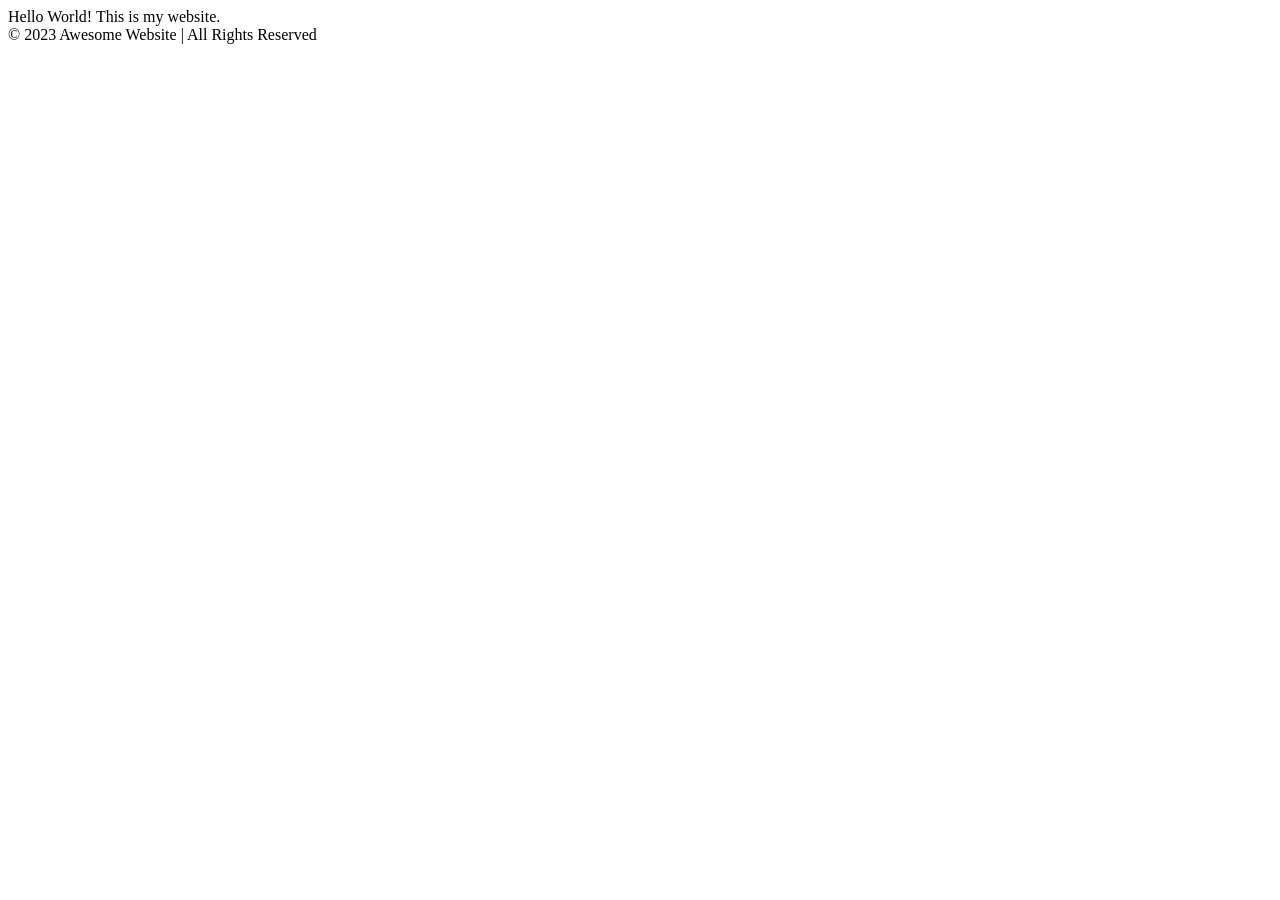
==== index.html @ 6719b354 "added nav and footer" ====
<!doctype html>
<html>
  <head>
    <title>Awesome Website</title>
  </head>
  <body>
    <nav>
      <main></main>
    </nav>
    <header></header>
    <main>Hello World! This is my website.</main>
    <footer>© 2023 Awesome Website | All Rights Reserved</footer>
  </body>
</html>
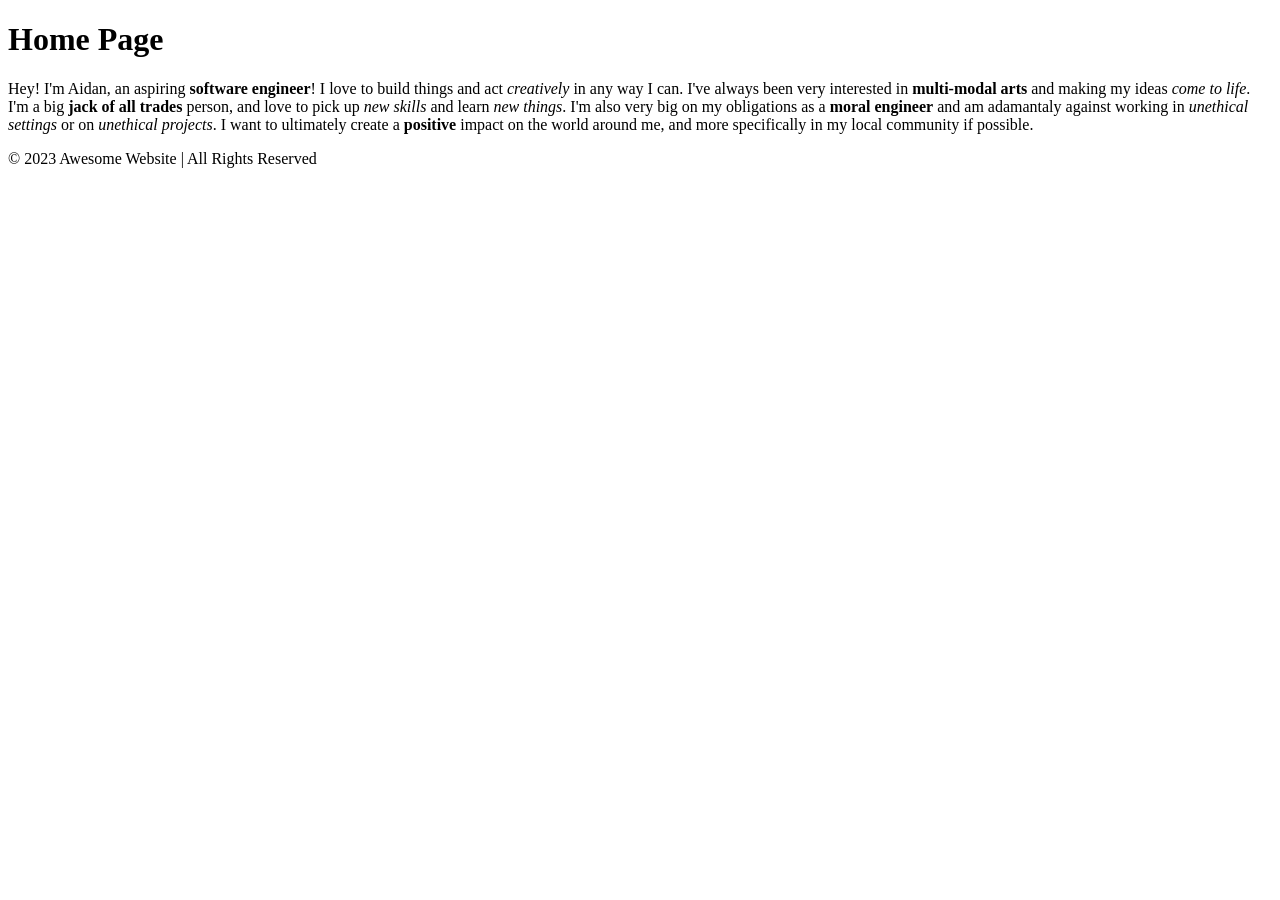
==== commit f44090e7: "added content to index" ====
--- a/index.html
+++ b/index.html
@@ -7,8 +7,22 @@
     <nav>
       <main></main>
     </nav>
-    <header></header>
-    <main>Hello World! This is my website.</main>
+    <main>
+      <h1>Home Page</h1>
+      <p>
+        Hey! I'm Aidan, an aspiring <strong>software engineer</strong>! I love
+        to build things and act <em>creatively</em> in any way I can. I've
+        always been very interested in <strong>multi-modal arts</strong> and
+        making my ideas <em>come to life</em>. I'm a big
+        <strong>jack of all trades</strong> person, and love to pick up
+        <em>new skills</em> and learn <em>new things</em>. I'm also very big on
+        my obligations as a <strong>moral engineer</strong> and am adamantaly
+        against working in <em>unethical settings</em> or on
+        <em>unethical projects</em>. I want to ultimately create a
+        <strong>positive</strong> impact on the world around me, and more
+        specifically in my local community if possible.
+      </p>
+    </main>
     <footer>© 2023 Awesome Website | All Rights Reserved</footer>
   </body>
 </html>
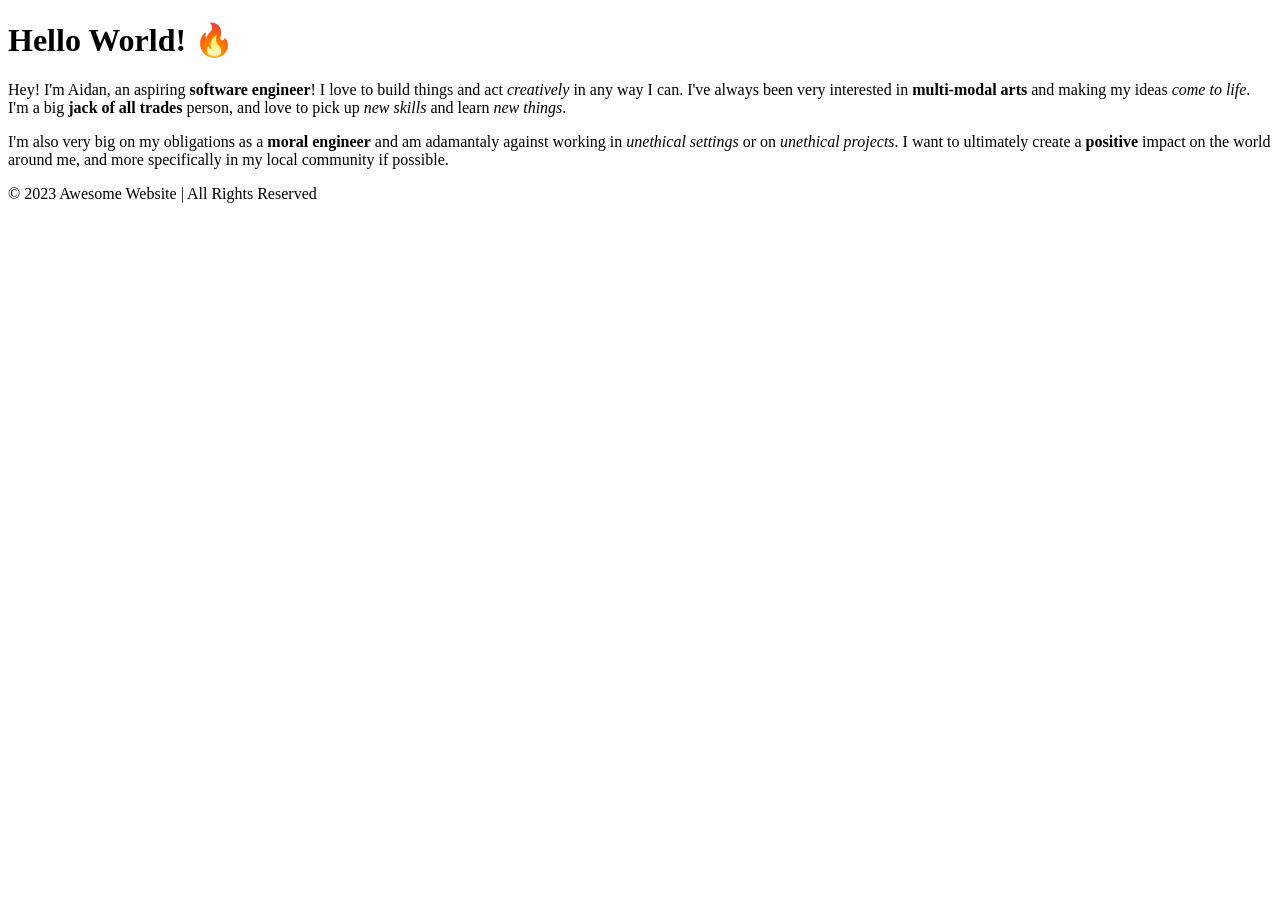
==== commit 7e26be0c: "added divs to index" ====
--- a/index.html
+++ b/index.html
@@ -8,20 +8,29 @@
       <main></main>
     </nav>
     <main>
-      <h1>Home Page</h1>
-      <p>
-        Hey! I'm Aidan, an aspiring <strong>software engineer</strong>! I love
-        to build things and act <em>creatively</em> in any way I can. I've
-        always been very interested in <strong>multi-modal arts</strong> and
-        making my ideas <em>come to life</em>. I'm a big
-        <strong>jack of all trades</strong> person, and love to pick up
-        <em>new skills</em> and learn <em>new things</em>. I'm also very big on
-        my obligations as a <strong>moral engineer</strong> and am adamantaly
-        against working in <em>unethical settings</em> or on
-        <em>unethical projects</em>. I want to ultimately create a
-        <strong>positive</strong> impact on the world around me, and more
-        specifically in my local community if possible.
-      </p>
+      <h1 class="page-title">Hello World! 🔥</h1>
+      <div class="about">
+        <div class="about-image"></div>
+        <div class="about-text">
+          <p>
+            Hey! I'm Aidan, an aspiring <strong>software engineer</strong>! I
+            love to build things and act <em>creatively</em> in any way I can.
+            I've always been very interested in
+            <strong>multi-modal arts</strong> and making my ideas
+            <em>come to life</em>. I'm a big
+            <strong>jack of all trades</strong> person, and love to pick up
+            <em>new skills</em> and learn <em>new things</em>.
+          </p>
+          <p>
+            I'm also very big on my obligations as a
+            <strong>moral engineer</strong> and am adamantaly against working in
+            <em>unethical settings</em> or on <em>unethical projects</em>. I
+            want to ultimately create a <strong>positive</strong> impact on the
+            world around me, and more specifically in my local community if
+            possible.
+          </p>
+        </div>
+      </div>
     </main>
     <footer>© 2023 Awesome Website | All Rights Reserved</footer>
   </body>
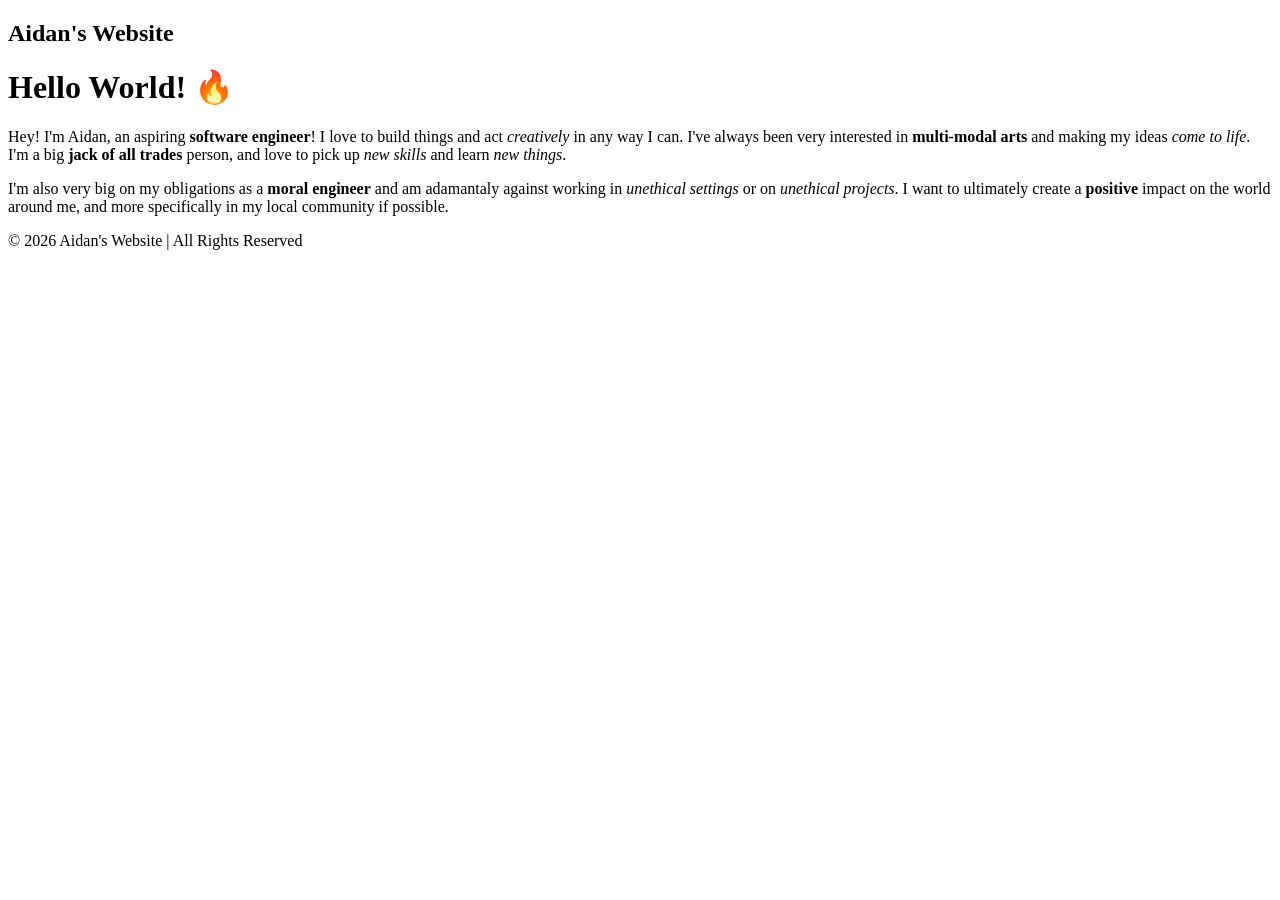
==== commit 6e9a7b18: "added footer and attributes" ====
--- a/index.html
+++ b/index.html
@@ -1,11 +1,13 @@
 <!doctype html>
 <html>
   <head>
-    <title>Awesome Website</title>
+    <title>Aidan's Website</title>
   </head>
   <body>
-    <nav>
-      <main></main>
+    <nav class="navbar">
+      <main>
+        <h1 class="logo">Aidan's Website</h1>
+      </main>
     </nav>
     <main>
       <h1 class="page-title">Hello World! 🔥</h1>
@@ -32,6 +34,6 @@
         </div>
       </div>
     </main>
-    <footer>© 2023 Awesome Website | All Rights Reserved</footer>
+    <footer class="footer">© 2026 Aidan's Website | All Rights Reserved</footer>
   </body>
 </html>
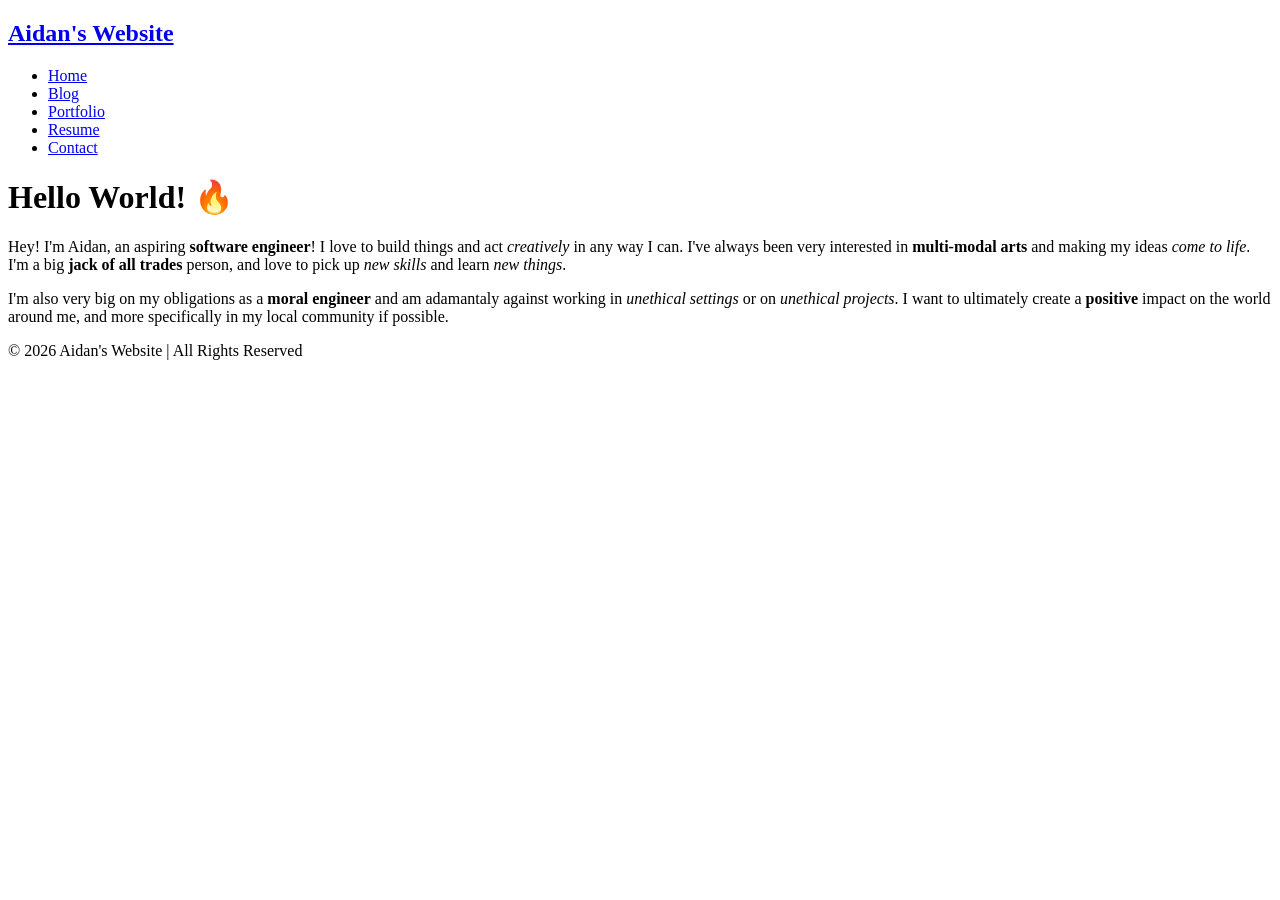
==== commit 2ad4a007: "added page navigation" ====
--- a/index.html
+++ b/index.html
@@ -6,7 +6,14 @@
   <body>
     <nav class="navbar">
       <main>
-        <h1 class="logo">Aidan's Website</h1>
+        <h1 class="logo"><a href="index.html">Aidan's Website</a></h1>
+        <ul class="nav-list">
+          <li><a href="index.html">Home</a></li>
+          <li><a href="blog.html">Blog</a></li>
+          <li><a href="portfolio.html">Portfolio</a></li>
+          <li><a href="resume.html">Resume</a></li>
+          <li><a href="contact.html">Contact</a></li>
+        </ul>
       </main>
     </nav>
     <main>
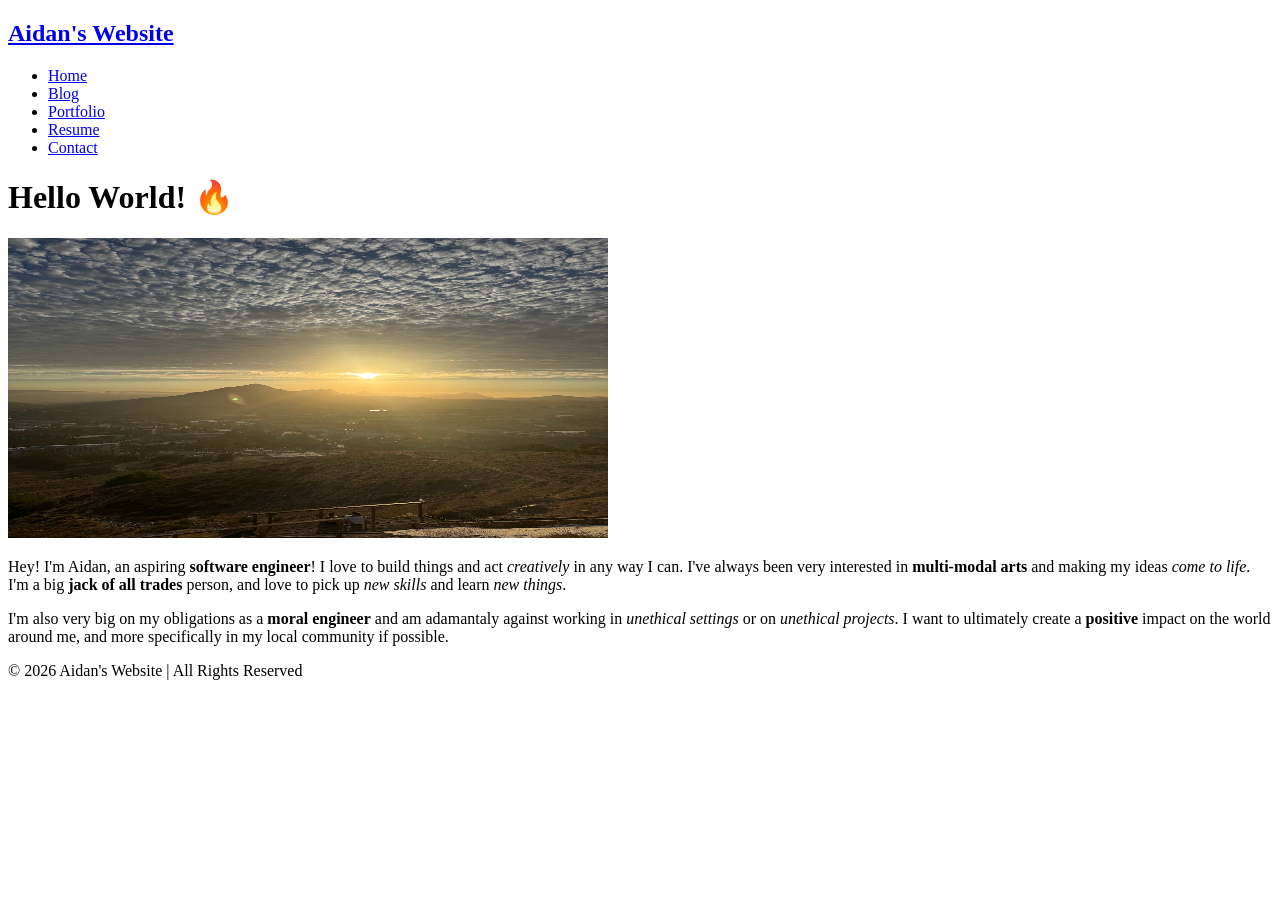
==== commit 2e64f6ca: "updated resume and added pics" ====
--- a/index.html
+++ b/index.html
@@ -19,7 +19,14 @@
     <main>
       <h1 class="page-title">Hello World! 🔥</h1>
       <div class="about">
-        <div class="about-image"></div>
+        <div class="about-image">
+          <img
+            src="view.jpg"
+            alt="Picture of Cal Poly SLO from the P"
+            width="600"
+            height="300"
+          />
+        </div>
         <div class="about-text">
           <p>
             Hey! I'm Aidan, an aspiring <strong>software engineer</strong>! I
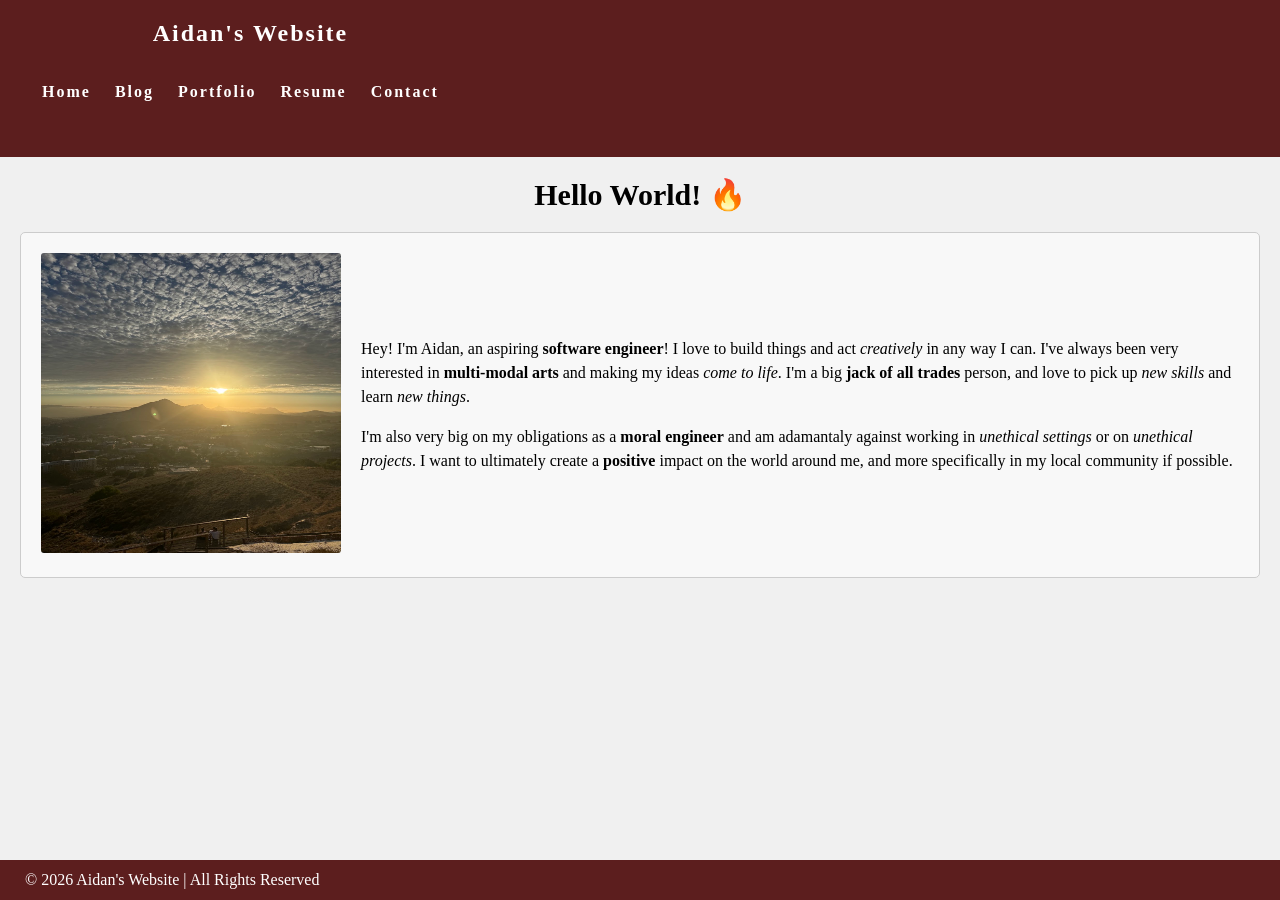
==== commit cfd8e16c: "added styling" ====
--- a/index.html
+++ b/index.html
@@ -2,6 +2,7 @@
 <html>
   <head>
     <title>Aidan's Website</title>
+    <link rel="stylesheet" href="styles.css" />
   </head>
   <body>
     <nav class="navbar">
--- a/styles.css
+++ b/styles.css
@@ -0,0 +1,266 @@
+:root {
+  /* variables */
+  --cg-black: rgb(30, 32, 32);
+  --cg-select: rgb(255, 200, 36);
+  --cg-red: rgb(92, 30, 30);
+  --cg-tint: rgb(240, 240, 240);
+  --cg-white: rgb(255, 255, 255);
+}
+
+html {
+  height: 100%;
+}
+
+body {
+  background: var(--cg-tint);
+  position: relative;
+  min-height: 100vh;
+  padding: 0;
+  margin: 0;
+  font-family: Georgia;
+}
+
+/* CSS for navigation */
+
+.navbar {
+  position: -webkit-sticky;
+  position: sticky;
+  top: 0;
+  width: 100%;
+  height: 5%;
+  z-index: 10;
+
+  display: flex;
+  justify-content: space-between;
+  align-items: center;
+  text-align: center;
+
+  background-color: var(--cg-red);
+  color: var(--cg-white);
+  padding: 0px 0px;
+
+  /* Debug border */
+  /* border: solid red; */
+}
+
+.nav-list {
+  display: flex;
+  flex-direction: row;
+  position: relative;
+  right: 30px;
+  list-style: none;
+
+  /* Debug border */
+  /* border: solid blue; */
+}
+
+.navbar a {
+  color: var(--cg-white);
+  font-weight: bold;
+  margin: 0 12px;
+  text-decoration: none;
+  letter-spacing: 2px;
+
+  font-family: Georgia;
+}
+
+.navbar a:hover {
+  color: var(--cg-select);
+  text-decoration: underline;
+}
+
+.navbar a:active {
+  color: var(--cg-select);
+}
+
+.logo a {
+  font-family: Georgia;
+}
+
+.logo a:hover {
+  text-decoration: None;
+}
+
+main {
+  padding: 0 20px 40px 20px;
+  display: flex;
+  flex-direction: column;
+  justify-content: center;
+  align-items: center;
+}
+
+.page-title {
+  display: flex;
+  justify-content: flex-start;
+  font-size: 30px;
+  font-family: Georgia;
+}
+
+/* CSS for portfolio grid */
+
+.project {
+  display: flex;
+  flex-direction: row;
+  max-width: 100%;
+  margin: 1em 0 2em 0;
+
+  /* Debug border */
+  /* border: 2px solid blue; */
+}
+
+.item-link {
+  width: 70%;
+
+  /* Debug border */
+  /* border: 2px solid red; */
+}
+
+.project-image {
+  object-fit: cover;
+  width: 100%;
+  height: 500px;
+  flex-basis: 50px;
+  flex-grow: 2;
+
+  /* Debug border */
+  /* border: 2px solid black; */
+}
+
+.project-details {
+  display: flex;
+  background-color: var(--cg-white);
+  width: 50%;
+  height: 200px;
+  flex-shrink: 1;
+  padding: 0 10px;
+  margin: 0px;
+  line-height: 1.5;
+  overflow: scroll;
+
+  flex-direction: column;
+  text-align: center;
+  justify-content: center;
+
+  /* Debug border */
+  /* border: 2px solid green; */
+}
+
+.project-details a {
+  color: var(--cg-red);
+  text-decoration: none;
+  font-weight: bold;
+  letter-spacing: 1px;
+}
+
+.project-details a:hover {
+  color: var(--cg-blue);
+  text-decoration: underline;
+}
+
+.project-details {
+  font-weight: lighter;
+}
+
+.project-name {
+  font-weight: bold;
+  font-size: 20px;
+}
+
+/* CSS for home page */
+
+.about {
+  display: flex;
+  align-items: center;
+  justify-content: space-between;
+  padding: 20px;
+  background-color: #f8f8f8;
+  border: 1px solid #ccc;
+  border-radius: 5px;
+  /* box-shadow: 0 0 10px rgba(0, 0, 0, 0.1); */
+}
+
+.about-image img {
+  max-width: 300px;
+  border-radius: 3px;
+  /* box-shadow: 0 0 10px rgba(0, 0, 0, 0.2); */
+}
+
+.about-text {
+  flex: 1;
+  margin-left: 20px;
+}
+
+.about-text h2 {
+  font-size: 24px;
+  margin-bottom: 10px;
+}
+
+.about-text p {
+  font-size: 16px;
+  line-height: 1.5;
+}
+
+/* CSS for resume page */
+
+.button {
+  background-color: var(--cg-red);
+  border: none;
+  color: var(--cg-white);
+
+  font-family: Georgia;
+
+  padding: 5px 7px;
+  text-align: center;
+
+  border-radius: 2px;
+}
+
+.button:hover {
+  background-color: var(--cg-blue);
+}
+
+.resume h2 {
+  font-family: Georgia;
+}
+
+/* CSS for contact form */
+
+label {
+  display: block;
+  margin-bottom: 8px;
+  font-family: Georgia;
+  font-weight: bold;
+}
+
+input[type="text"],
+input[type="email"],
+textarea {
+  width: 100%;
+  padding: 10px;
+  margin-bottom: 15px;
+  border: 1px solid #ccc;
+  border-radius: 4px;
+  font-size: 16px;
+  resize: none;
+}
+
+/* Add some spacing to the form */
+form {
+  width: 500px;
+  margin: 0 auto;
+}
+
+/* CSS for footer */
+
+.footer {
+  display: flex;
+  justify-content: left;
+  align-items: center;
+  background-color: var(--cg-red);
+  color: var(--cg-white);
+  position: absolute;
+  bottom: 0;
+  width: 100%;
+  height: 2.5rem;
+  padding-left: 25px;
+}
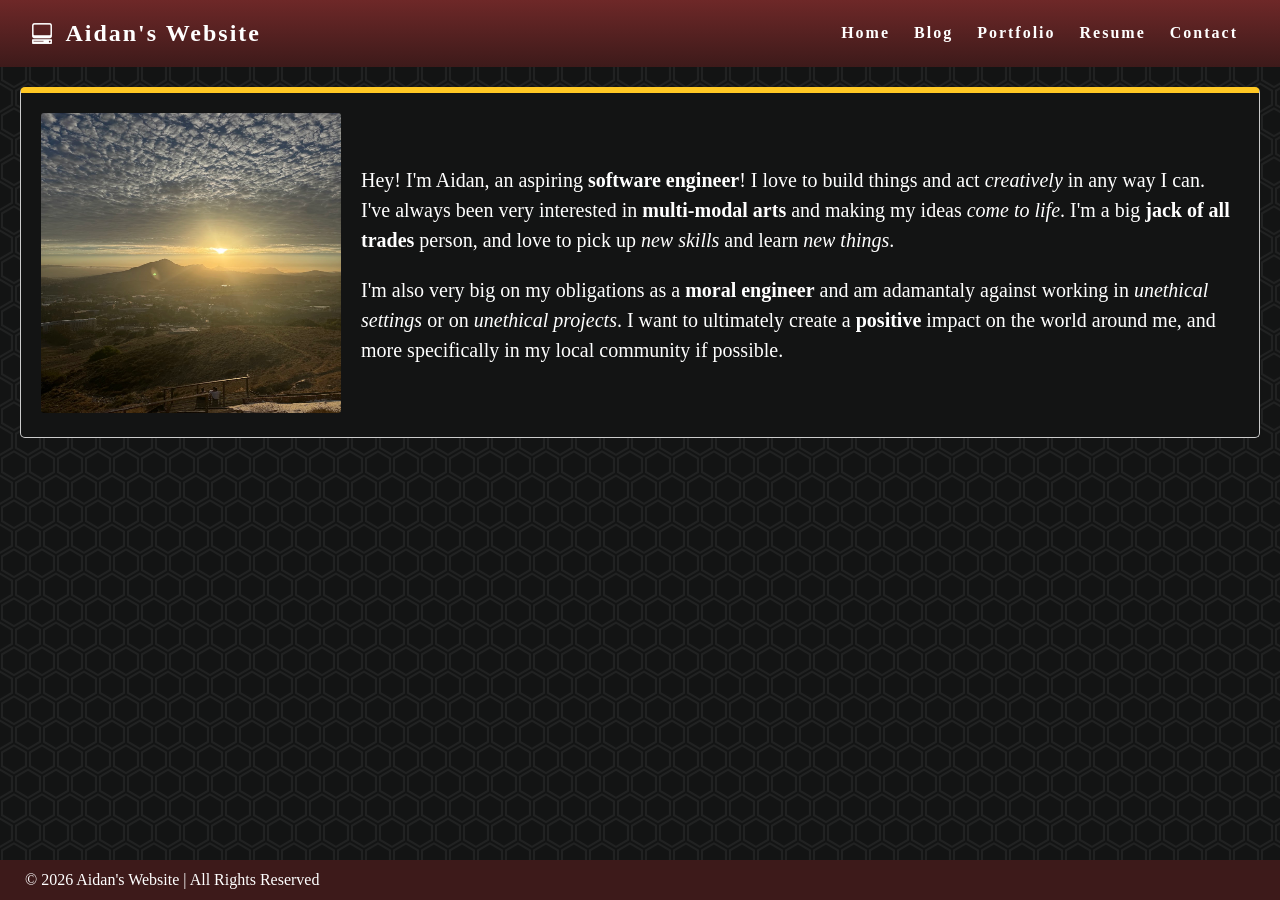
==== commit 79fcd4bd: "changed styling, added some classes" ====
--- a/index.html
+++ b/index.html
@@ -6,19 +6,21 @@
   </head>
   <body>
     <nav class="navbar">
-      <main>
-        <h1 class="logo"><a href="index.html">Aidan's Website</a></h1>
-        <ul class="nav-list">
-          <li><a href="index.html">Home</a></li>
-          <li><a href="blog.html">Blog</a></li>
-          <li><a href="portfolio.html">Portfolio</a></li>
-          <li><a href="resume.html">Resume</a></li>
-          <li><a href="contact.html">Contact</a></li>
-        </ul>
-      </main>
+      <h1 class="logo">
+        <a href="index.html">
+          <img src="headericon.png" alt="" class="logo-icon" />
+          Aidan's Website</a
+        >
+      </h1>
+      <ul class="nav-list">
+        <li><a href="index.html">Home</a></li>
+        <li><a href="blog.html">Blog</a></li>
+        <li><a href="portfolio.html">Portfolio</a></li>
+        <li><a href="resume.html">Resume</a></li>
+        <li><a href="contact.html">Contact</a></li>
+      </ul>
     </nav>
     <main>
-      <h1 class="page-title">Hello World! 🔥</h1>
       <div class="about">
         <div class="about-image">
           <img
--- a/styles.css
+++ b/styles.css
@@ -2,22 +2,40 @@
   /* variables */
   --cg-black: rgb(30, 32, 32);
   --cg-select: rgb(255, 200, 36);
-  --cg-red: rgb(92, 30, 30);
+  --cg-brightred: rgb(110, 40, 40);
+  --cg-red: rgb(61, 26, 26);
   --cg-tint: rgb(240, 240, 240);
+  --cg-black: rgb(19, 20, 20);
   --cg-white: rgb(255, 255, 255);
+  --cg-accent: rgb(255, 200, 36);
 }
 
 html {
   height: 100%;
+  margin: 0;
+  padding: 0;
 }
 
 body {
-  background: var(--cg-tint);
+  background-color: var(--cg-black);
+  background-image: url("data:image/svg+xml,%3Csvg xmlns='http://www.w3.org/2000/svg' width='28' height='49' viewBox='0 0 28 49'%3E%3Cg fill-rule='evenodd'%3E%3Cg fill='%23ffffff' fill-opacity='0.06'%3E%3Cpath d='M13.99 9.25l13 7.5v15l-13 7.5L1 31.75v-15l12.99-7.5zM3 17.9v12.7l10.99 6.34 11-6.35V17.9l-11-6.34L3 17.9zM0 15l12.98-7.5V0h-2v6.35L0 12.69v2.3zm0 18.5L12.98 41v8h-2v-6.85L0 35.81v-2.3zM15 0v7.5L27.99 15H28v-2.31h-.01L17 6.35V0h-2zm0 49v-8l12.99-7.5H28v2.31h-.01L17 42.15V49h-2z'/%3E%3C/g%3E%3C/g%3E%3C/svg%3E");
+  background-repeat: repeat;
+  animation: hex-scroll 20s linear infinite;
   position: relative;
   min-height: 100vh;
   padding: 0;
   margin: 0;
   font-family: Georgia;
+  color: var(--cg-white);
+}
+
+@keyframes hex-scroll {
+  from {
+    background-position: 0 0;
+  }
+  to {
+    background-position: 56px 98px;
+  }
 }
 
 /* CSS for navigation */
@@ -35,7 +53,7 @@
   align-items: center;
   text-align: center;
 
-  background-color: var(--cg-red);
+  background: linear-gradient(to bottom, var(--cg-brightred), var(--cg-red));
   color: var(--cg-white);
   padding: 0px 0px;
 
@@ -74,7 +92,18 @@
 }
 
 .logo a {
-  font-family: Georgia;
+  display: flex;
+  align-items: center;
+  gap: 8px;
+  font-family: Georgia;
+  padding-left: 20px;
+}
+
+.logo-icon {
+  height: 0.85em;
+  width: auto;
+  display: block;
+  padding-right: 5px;
 }
 
 .logo a:hover {
@@ -82,7 +111,7 @@
 }
 
 main {
-  padding: 0 20px 40px 20px;
+  padding: 20px 20px 40px 20px;
   display: flex;
   flex-direction: column;
   justify-content: center;
@@ -92,20 +121,26 @@
 .page-title {
   display: flex;
   justify-content: flex-start;
+  width: 100%;
   font-size: 30px;
   font-family: Georgia;
+  color: var(--cg-white);
 }
 
 /* CSS for portfolio grid */
 
 .project {
-  display: flex;
-  flex-direction: row;
-  max-width: 100%;
-  margin: 1em 0 2em 0;
-
-  /* Debug border */
-  /* border: 2px solid blue; */
+  background-color: var(--cg-white);
+  border-top: 6px solid crimson;
+  border-radius: 5px;
+  padding: 20px;
+  align-items: center;
+}
+
+.project-details,
+.project-name,
+.project-description {
+  color: var(--cg-black);
 }
 
 .item-link {
@@ -173,9 +208,10 @@
   align-items: center;
   justify-content: space-between;
   padding: 20px;
-  background-color: #f8f8f8;
+  background-color: var(--cg-black);
   border: 1px solid #ccc;
   border-radius: 5px;
+  border-top: 6px solid var(--cg-accent);
   /* box-shadow: 0 0 10px rgba(0, 0, 0, 0.1); */
 }
 
@@ -188,6 +224,7 @@
 .about-text {
   flex: 1;
   margin-left: 20px;
+  color: var(--cg-white);
 }
 
 .about-text h2 {
@@ -196,7 +233,7 @@
 }
 
 .about-text p {
-  font-size: 16px;
+  font-size: 20px;
   line-height: 1.5;
 }
 
@@ -221,6 +258,11 @@
 
 .resume h2 {
   font-family: Georgia;
+  color: var(--cg-white);
+}
+
+.resume-download {
+  align-self: flex-start;
 }
 
 /* CSS for contact form */
@@ -263,4 +305,5 @@
   width: 100%;
   height: 2.5rem;
   padding-left: 25px;
-}
+  box-sizing: border-box;
+}
